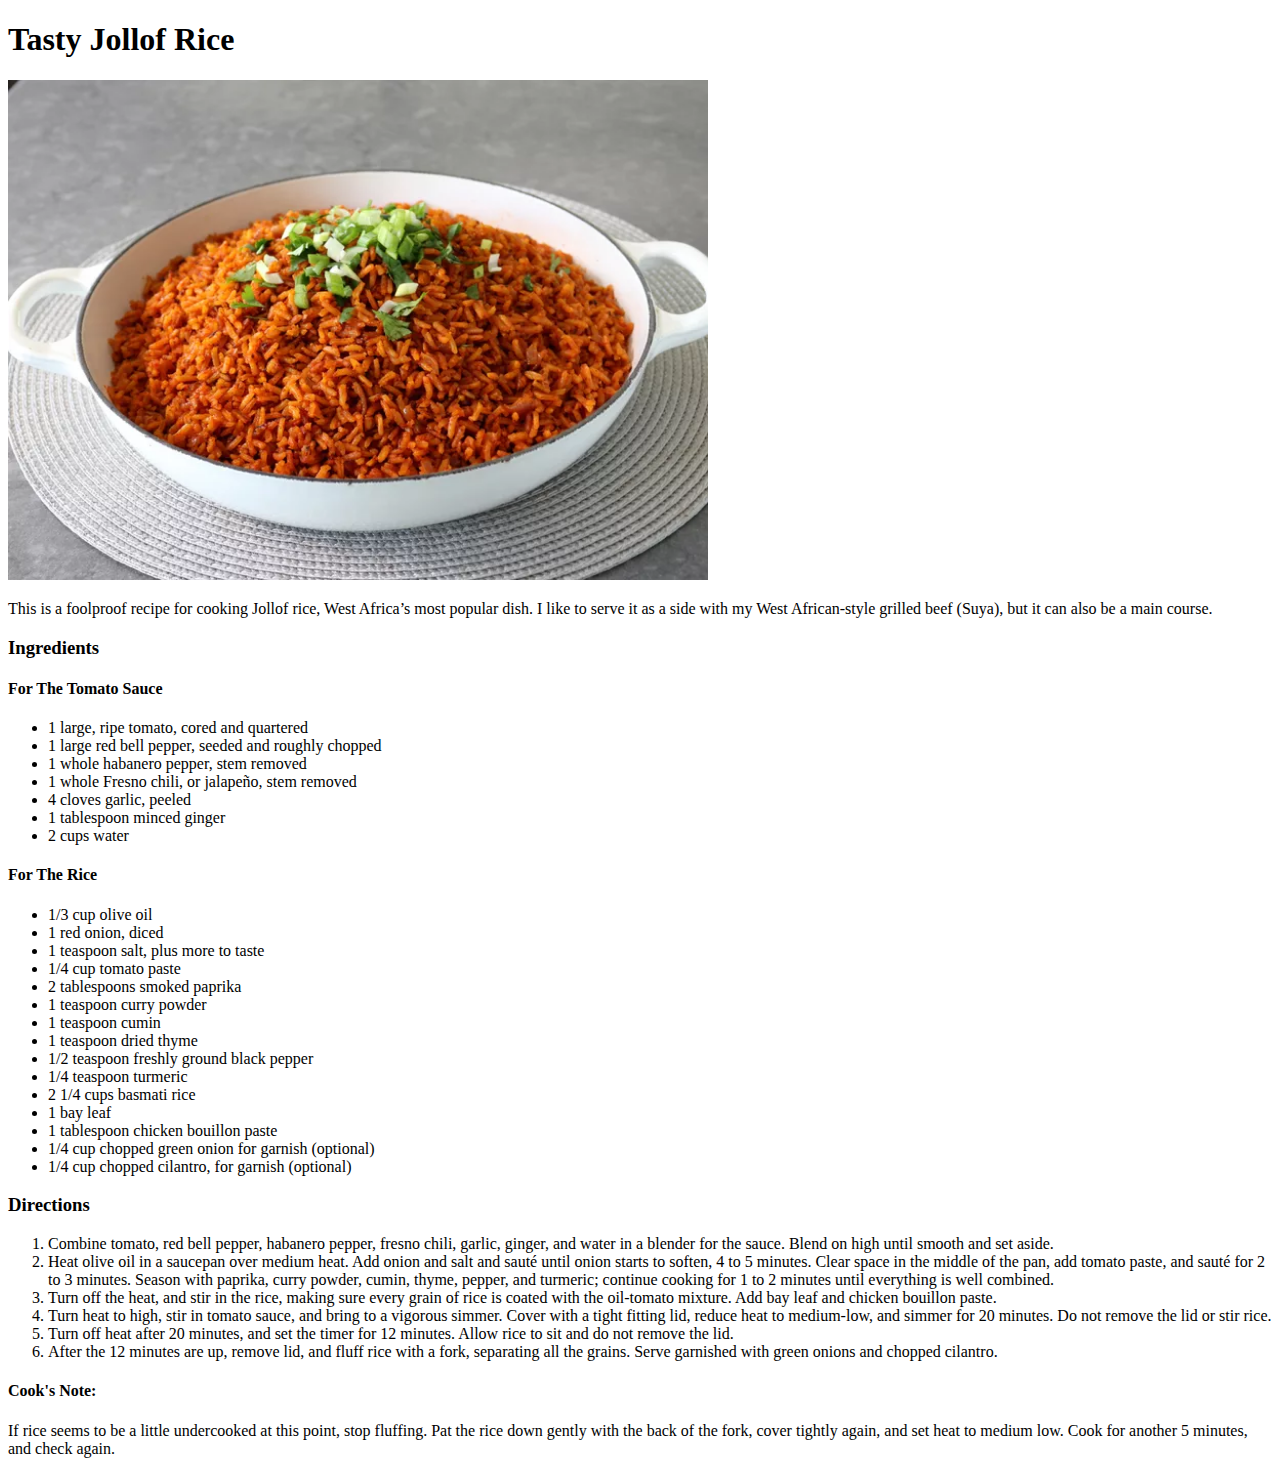
==== recipes/jollof.html @ 7a63df2c "Modified Index, Added some more recipes and images" ====
<!DOCTYPE html>
<html lang="en">
<head>
    <meta charset="UTF-8">
    <meta name="viewport" content="width=device-width, initial-scale=1.0">
    <title>Jollof Recipe</title>
</head>
<body>
    <h1>Tasty Jollof Rice</h1>
    <img src="../img/rice.webp" alt="Image of a large portion of African Jollof Rice" height="500" width="700">
    <p>This is a foolproof recipe for cooking Jollof rice, West Africa’s most popular dish. I like to serve it as a side with my West African-style grilled beef (Suya), but it can also be a main course.</p>

    <h3>Ingredients</h3>
    <h4>For The Tomato Sauce</h4>
    <ul>
        <li>1 large, ripe tomato, cored and quartered</li>
        <li>1 large red bell pepper, seeded and roughly chopped</li>
        <li> 1 whole habanero pepper, stem removed</li>
        <li>1 whole Fresno chili, or jalapeño, stem removed</li>
        <li>4 cloves garlic, peeled</li>
        <li>1 tablespoon minced ginger</li>
        <li>2 cups water</li>
    </ul>
    <h4>For The Rice</h4>
    <ul>
        <li>1/3 cup olive oil</li>
        <li>1 red onion, diced</li>
        <li>1 teaspoon salt, plus more to taste</li>
        <li>1/4 cup tomato paste</li>
        <li>2 tablespoons smoked paprika</li>
        <li>1 teaspoon curry powder</li>
        <li>1 teaspoon cumin</li>
        <li>1 teaspoon dried thyme</li>
        <li>1/2 teaspoon freshly ground black pepper</li>
        <li>1/4 teaspoon turmeric</li>
        <li>2 1/4 cups basmati rice</li>
        <li>1 bay leaf</li>
        <li>1 tablespoon chicken bouillon paste</li>
        <li>1/4 cup chopped green onion for garnish (optional)</li>
        <li>1/4 cup chopped cilantro, for garnish (optional)</li>
    </ul>

    <h3>Directions</h3>
    <ol>
        <li>
            Combine tomato, red bell pepper, habanero pepper, fresno chili, garlic, ginger, and water in a blender for the sauce. Blend on high until smooth and set aside.
        </li>
        <li>
            Heat olive oil in a saucepan over medium heat. Add onion and salt and sauté until onion starts to soften, 4 to 5 minutes. Clear space in the middle of the pan, add tomato paste, and sauté for 2 to 3 minutes. Season with paprika, curry powder, cumin, thyme, pepper, and turmeric; continue cooking for 1 to 2 minutes until everything is well combined.
        </li>
        <li>
            Turn off the heat, and stir in the rice, making sure every grain of rice is coated with the oil-tomato mixture. Add bay leaf and chicken bouillon paste.
        </li>
        <li>
            Turn heat to high, stir in tomato sauce, and bring to a vigorous simmer. Cover with a tight fitting lid, reduce heat to medium-low, and simmer for 20 minutes. Do not remove the lid or stir rice.
        </li>
        <li>
            Turn off heat after 20 minutes, and set the timer for 12 minutes. Allow rice to sit and do not remove the lid.
        </li>
        <li>
            After the 12 minutes are up, remove lid, and fluff rice with a fork, separating all the grains. Serve garnished with green onions and chopped cilantro.
        </li>

    </ol>
    <h4>Cook's Note:</h4>
    <p>
        If rice seems to be a little undercooked at this point, stop fluffing. Pat the rice down gently with the back of the fork, cover tightly again, and set heat to medium low. Cook for another 5 minutes, and check again.
    </p>
</body>
</html>
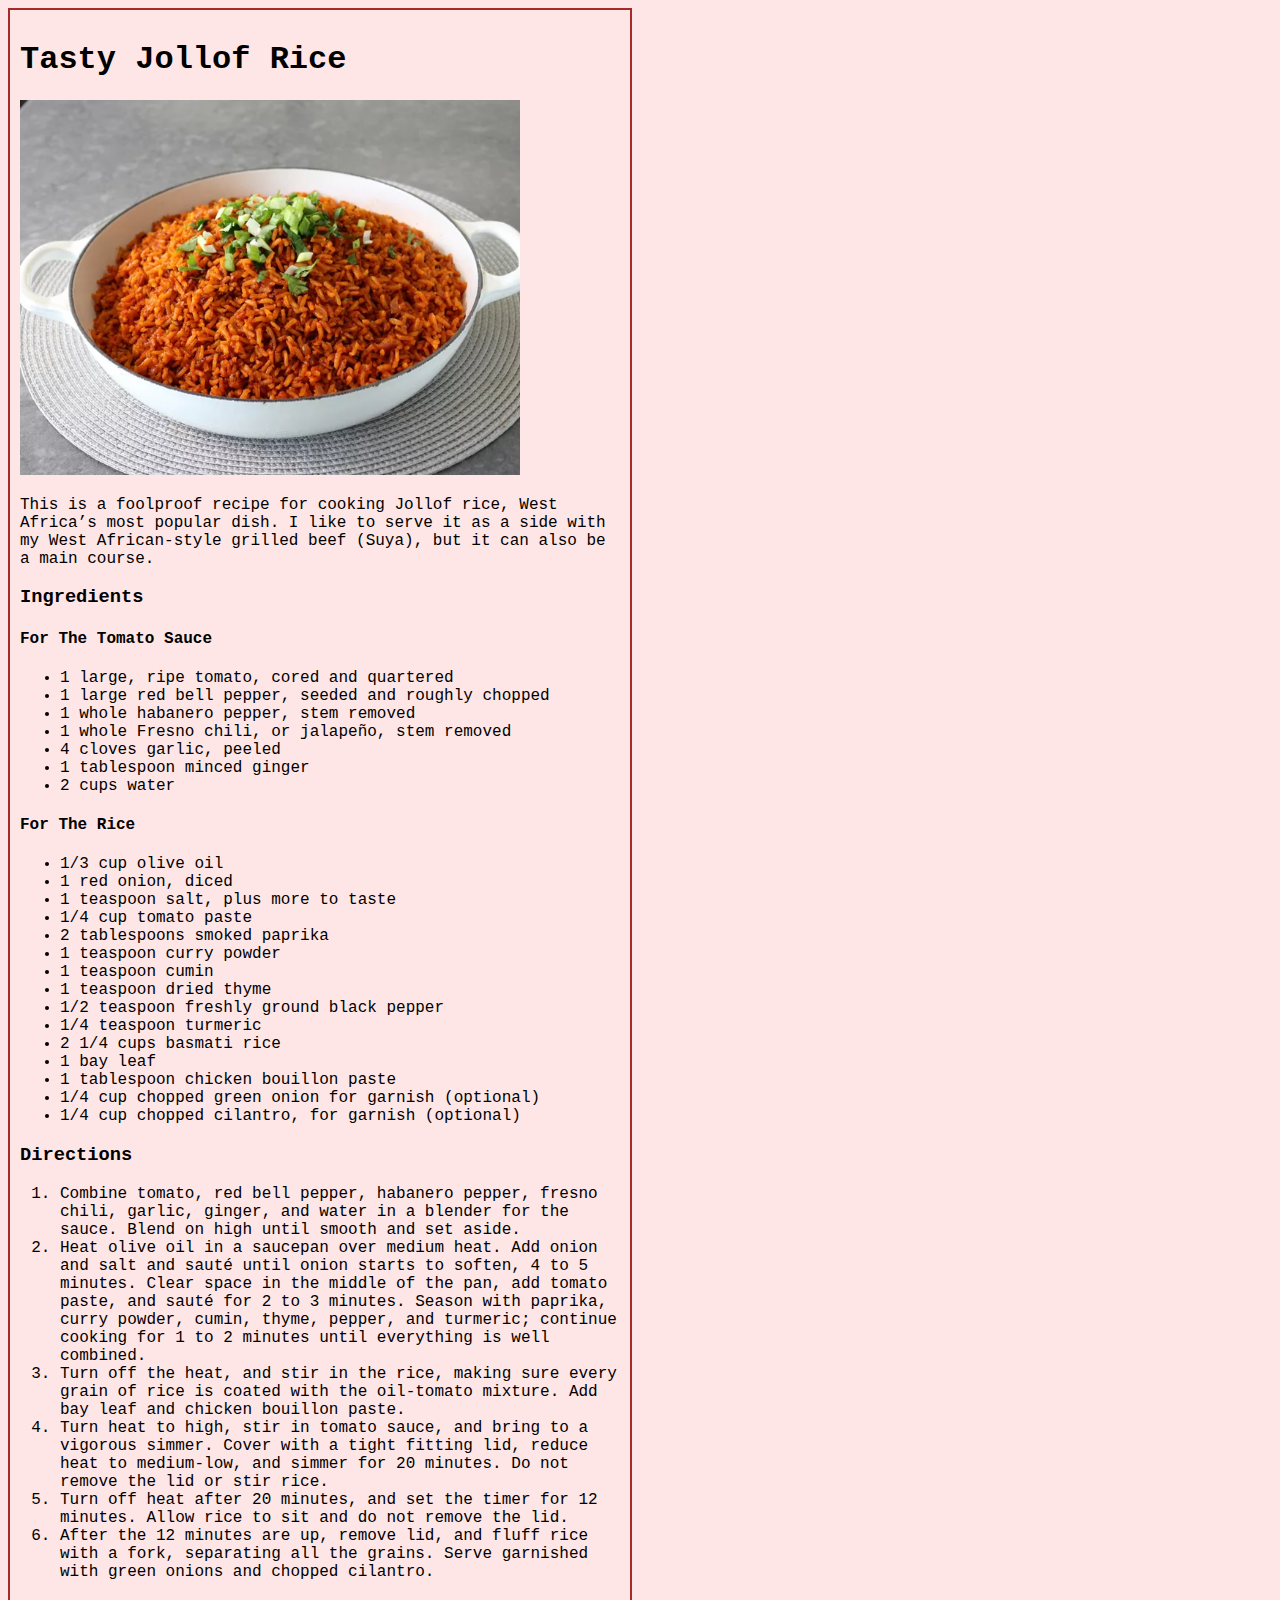
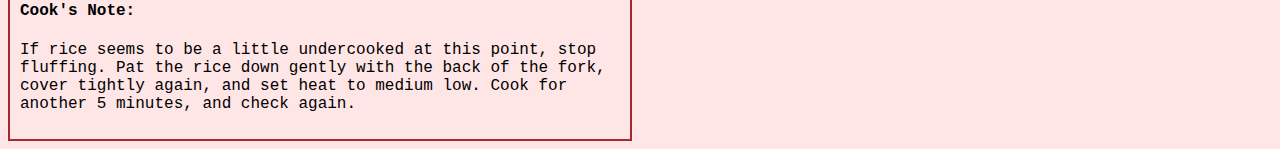
==== commit 785b531d: "External CSS Added to Index and Recipe Pages" ====
--- a/recipes/jollof.html
+++ b/recipes/jollof.html
@@ -4,67 +4,70 @@
     <meta charset="UTF-8">
     <meta name="viewport" content="width=device-width, initial-scale=1.0">
     <title>Jollof Recipe</title>
+    <link rel="stylesheet" href="../css/style.css">
 </head>
 <body>
-    <h1>Tasty Jollof Rice</h1>
-    <img src="../img/rice.webp" alt="Image of a large portion of African Jollof Rice" height="500" width="700">
-    <p>This is a foolproof recipe for cooking Jollof rice, West Africa’s most popular dish. I like to serve it as a side with my West African-style grilled beef (Suya), but it can also be a main course.</p>
+    <div class="recipe-card">
+        <h1>Tasty Jollof Rice</h1>
+        <img src="../img/rice.webp" alt="Image of a large portion of African Jollof Rice">
+        <p>This is a foolproof recipe for cooking Jollof rice, West Africa’s most popular dish. I like to serve it as a side with my West African-style grilled beef (Suya), but it can also be a main course.</p>
 
-    <h3>Ingredients</h3>
-    <h4>For The Tomato Sauce</h4>
-    <ul>
-        <li>1 large, ripe tomato, cored and quartered</li>
-        <li>1 large red bell pepper, seeded and roughly chopped</li>
-        <li> 1 whole habanero pepper, stem removed</li>
-        <li>1 whole Fresno chili, or jalapeño, stem removed</li>
-        <li>4 cloves garlic, peeled</li>
-        <li>1 tablespoon minced ginger</li>
-        <li>2 cups water</li>
-    </ul>
-    <h4>For The Rice</h4>
-    <ul>
-        <li>1/3 cup olive oil</li>
-        <li>1 red onion, diced</li>
-        <li>1 teaspoon salt, plus more to taste</li>
-        <li>1/4 cup tomato paste</li>
-        <li>2 tablespoons smoked paprika</li>
-        <li>1 teaspoon curry powder</li>
-        <li>1 teaspoon cumin</li>
-        <li>1 teaspoon dried thyme</li>
-        <li>1/2 teaspoon freshly ground black pepper</li>
-        <li>1/4 teaspoon turmeric</li>
-        <li>2 1/4 cups basmati rice</li>
-        <li>1 bay leaf</li>
-        <li>1 tablespoon chicken bouillon paste</li>
-        <li>1/4 cup chopped green onion for garnish (optional)</li>
-        <li>1/4 cup chopped cilantro, for garnish (optional)</li>
-    </ul>
+        <h3>Ingredients</h3>
+        <h4>For The Tomato Sauce</h4>
+        <ul>
+            <li>1 large, ripe tomato, cored and quartered</li>
+            <li>1 large red bell pepper, seeded and roughly chopped</li>
+            <li> 1 whole habanero pepper, stem removed</li>
+            <li>1 whole Fresno chili, or jalapeño, stem removed</li>
+            <li>4 cloves garlic, peeled</li>
+            <li>1 tablespoon minced ginger</li>
+            <li>2 cups water</li>
+        </ul>
+        <h4>For The Rice</h4>
+        <ul>
+            <li>1/3 cup olive oil</li>
+            <li>1 red onion, diced</li>
+            <li>1 teaspoon salt, plus more to taste</li>
+            <li>1/4 cup tomato paste</li>
+            <li>2 tablespoons smoked paprika</li>
+            <li>1 teaspoon curry powder</li>
+            <li>1 teaspoon cumin</li>
+            <li>1 teaspoon dried thyme</li>
+            <li>1/2 teaspoon freshly ground black pepper</li>
+            <li>1/4 teaspoon turmeric</li>
+            <li>2 1/4 cups basmati rice</li>
+            <li>1 bay leaf</li>
+            <li>1 tablespoon chicken bouillon paste</li>
+            <li>1/4 cup chopped green onion for garnish (optional)</li>
+            <li>1/4 cup chopped cilantro, for garnish (optional)</li>
+        </ul>
 
-    <h3>Directions</h3>
-    <ol>
-        <li>
-            Combine tomato, red bell pepper, habanero pepper, fresno chili, garlic, ginger, and water in a blender for the sauce. Blend on high until smooth and set aside.
-        </li>
-        <li>
-            Heat olive oil in a saucepan over medium heat. Add onion and salt and sauté until onion starts to soften, 4 to 5 minutes. Clear space in the middle of the pan, add tomato paste, and sauté for 2 to 3 minutes. Season with paprika, curry powder, cumin, thyme, pepper, and turmeric; continue cooking for 1 to 2 minutes until everything is well combined.
-        </li>
-        <li>
-            Turn off the heat, and stir in the rice, making sure every grain of rice is coated with the oil-tomato mixture. Add bay leaf and chicken bouillon paste.
-        </li>
-        <li>
-            Turn heat to high, stir in tomato sauce, and bring to a vigorous simmer. Cover with a tight fitting lid, reduce heat to medium-low, and simmer for 20 minutes. Do not remove the lid or stir rice.
-        </li>
-        <li>
-            Turn off heat after 20 minutes, and set the timer for 12 minutes. Allow rice to sit and do not remove the lid.
-        </li>
-        <li>
-            After the 12 minutes are up, remove lid, and fluff rice with a fork, separating all the grains. Serve garnished with green onions and chopped cilantro.
-        </li>
+        <h3>Directions</h3>
+        <ol>
+            <li>
+                Combine tomato, red bell pepper, habanero pepper, fresno chili, garlic, ginger, and water in a blender for the sauce. Blend on high until smooth and set aside.
+            </li>
+            <li>
+                Heat olive oil in a saucepan over medium heat. Add onion and salt and sauté until onion starts to soften, 4 to 5 minutes. Clear space in the middle of the pan, add tomato paste, and sauté for 2 to 3 minutes. Season with paprika, curry powder, cumin, thyme, pepper, and turmeric; continue cooking for 1 to 2 minutes until everything is well combined.
+            </li>
+            <li>
+                Turn off the heat, and stir in the rice, making sure every grain of rice is coated with the oil-tomato mixture. Add bay leaf and chicken bouillon paste.
+            </li>
+            <li>
+                Turn heat to high, stir in tomato sauce, and bring to a vigorous simmer. Cover with a tight fitting lid, reduce heat to medium-low, and simmer for 20 minutes. Do not remove the lid or stir rice.
+            </li>
+            <li>
+                Turn off heat after 20 minutes, and set the timer for 12 minutes. Allow rice to sit and do not remove the lid.
+            </li>
+            <li>
+                After the 12 minutes are up, remove lid, and fluff rice with a fork, separating all the grains. Serve garnished with green onions and chopped cilantro.
+            </li>
 
-    </ol>
-    <h4>Cook's Note:</h4>
-    <p>
-        If rice seems to be a little undercooked at this point, stop fluffing. Pat the rice down gently with the back of the fork, cover tightly again, and set heat to medium low. Cook for another 5 minutes, and check again.
-    </p>
+        </ol>
+        <h4>Cook's Note:</h4>
+        <p>
+            If rice seems to be a little undercooked at this point, stop fluffing. Pat the rice down gently with the back of the fork, cover tightly again, and set heat to medium low. Cook for another 5 minutes, and check again.
+        </p>
+    </div>    
 </body>
 </html>--- a/css/style.css
+++ b/css/style.css
@@ -0,0 +1,23 @@
+* {
+    font-family: 'Courier New', Courier, monospace;
+    background-color: #ffe6e6;
+}
+
+.recipe-card {
+    width: 600px;
+    border: 2px solid brown;
+    padding: 10px;
+}
+
+img {
+    height: auto;
+    width: 500px;
+}
+
+a {
+    text-decoration: none;
+}
+
+.init-list {
+    list-style: none;
+}